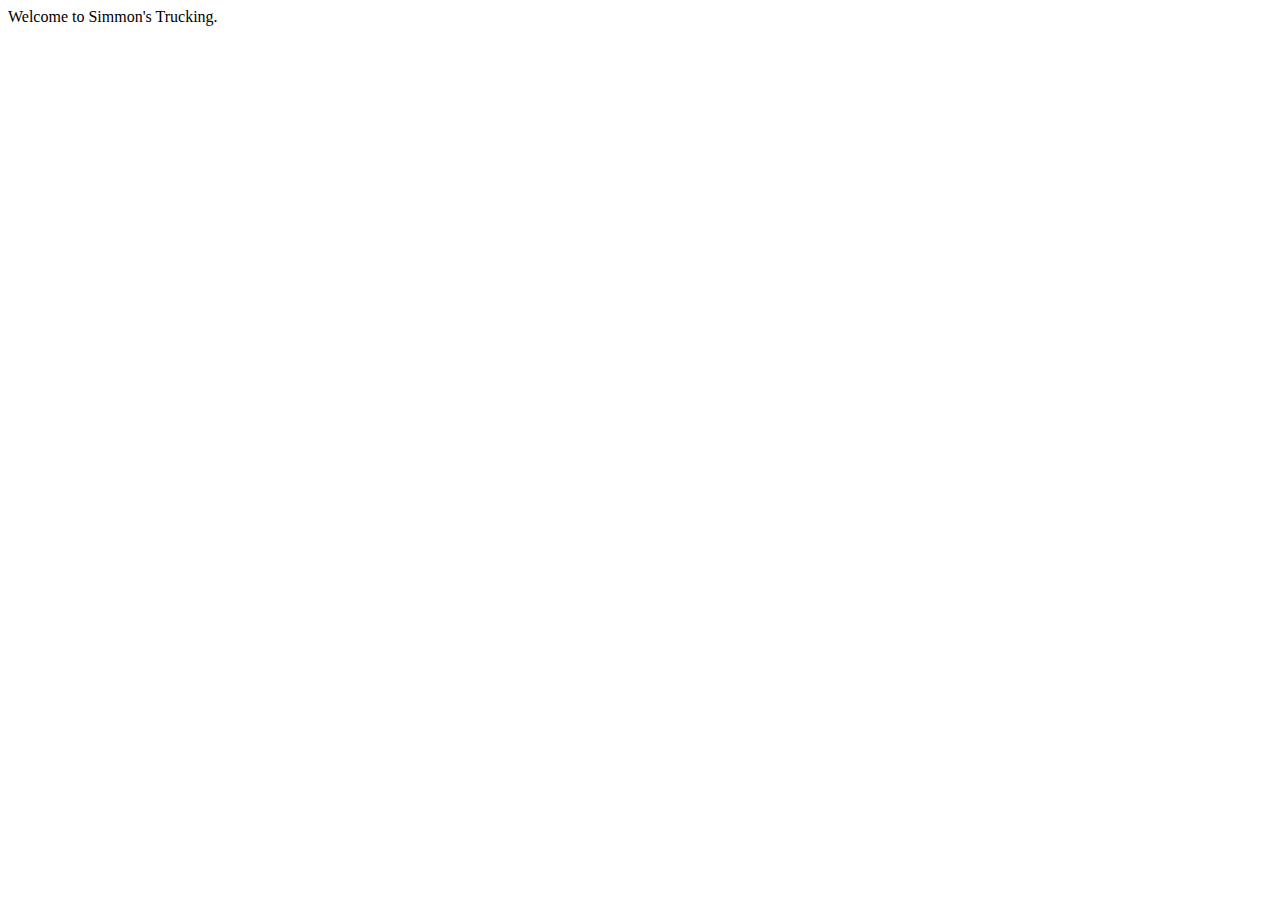
==== index.html @ 66063374 "Create index.html" ====
<!DOCTYPE html>
<html lang="en">
  <head>
    <title>Simmon's Trucking - The Fastest Fleet in Town</title>
    <meta charset = "utf-8">
  </head>
  <body>
    Welcome to Simmon's Trucking.
  </body>
</html>
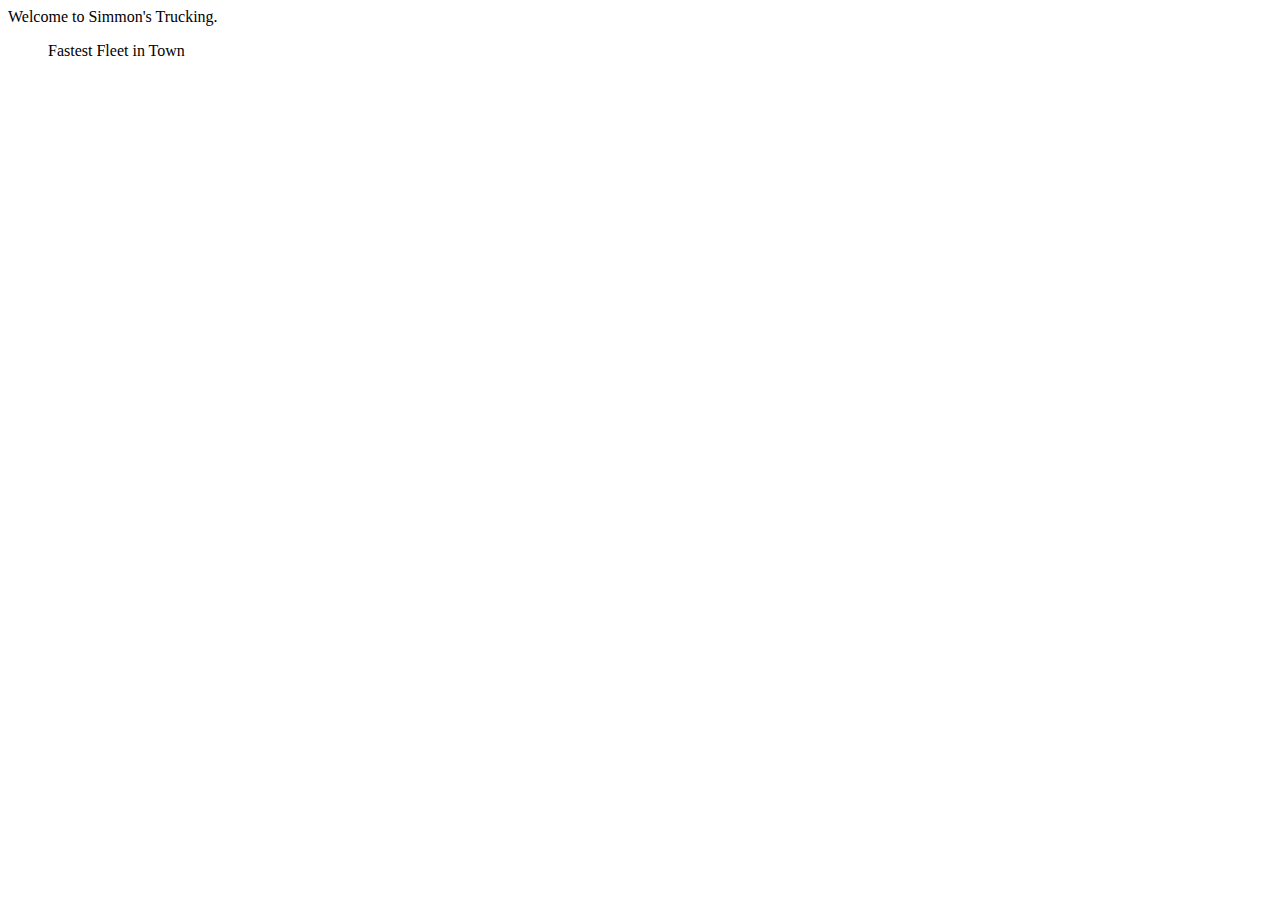
==== commit 22a61d5f: "Update index.html" ====
--- a/index.html
+++ b/index.html
@@ -6,5 +6,8 @@
   </head>
   <body>
     Welcome to Simmon's Trucking.
+    <blockquote>
+      Fastest Fleet in Town
+    </blockquote>
   </body>
 </html>
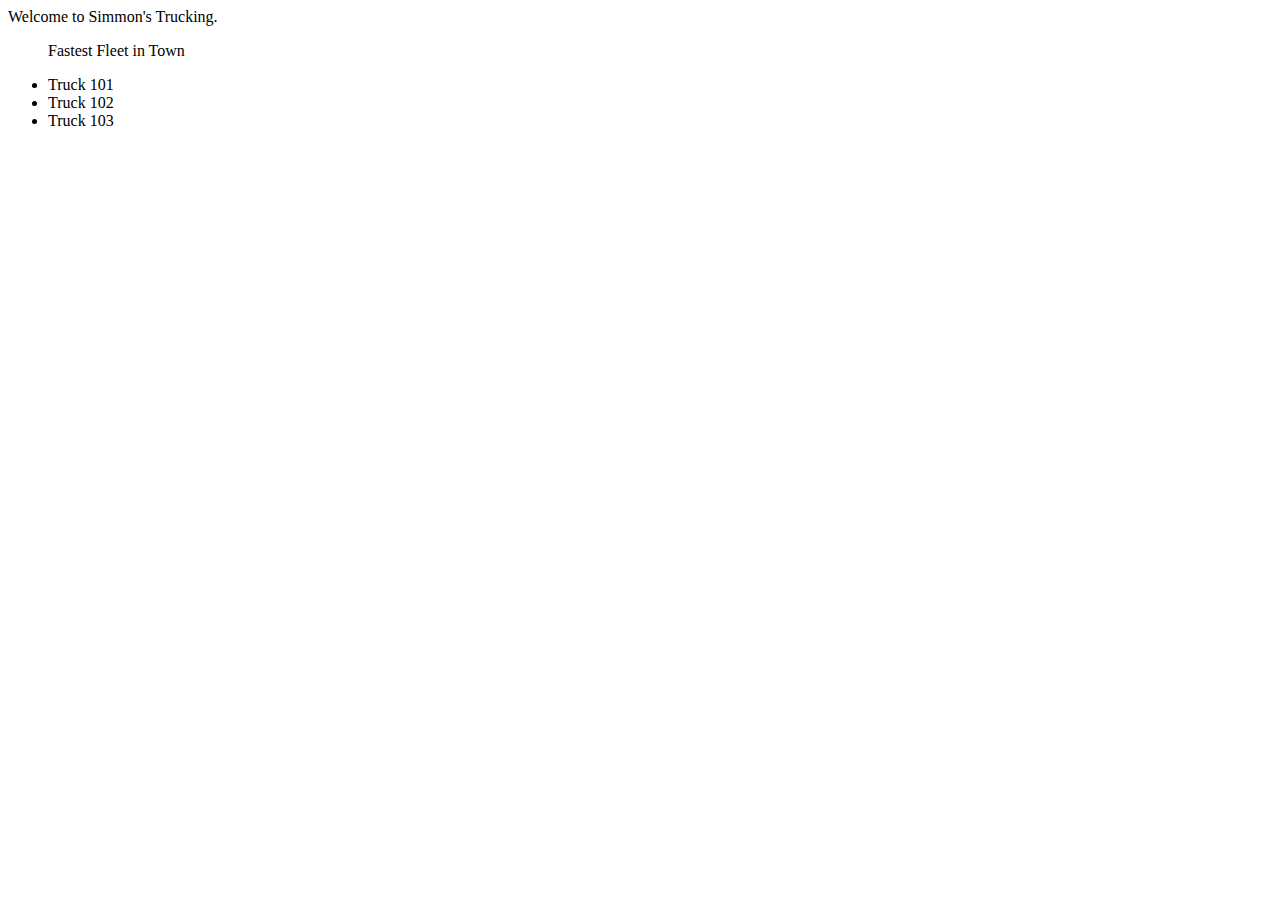
==== commit b7ab3ac6: "Update index.html" ====
--- a/index.html
+++ b/index.html
@@ -9,5 +9,10 @@
     <blockquote>
       Fastest Fleet in Town
     </blockquote>
+    <ul>
+      <li>Truck 101</li> <!--add availablility-->
+      <li>Truck 102</li>
+      <li>Truck 103</li>
+    </ul>
   </body>
 </html>
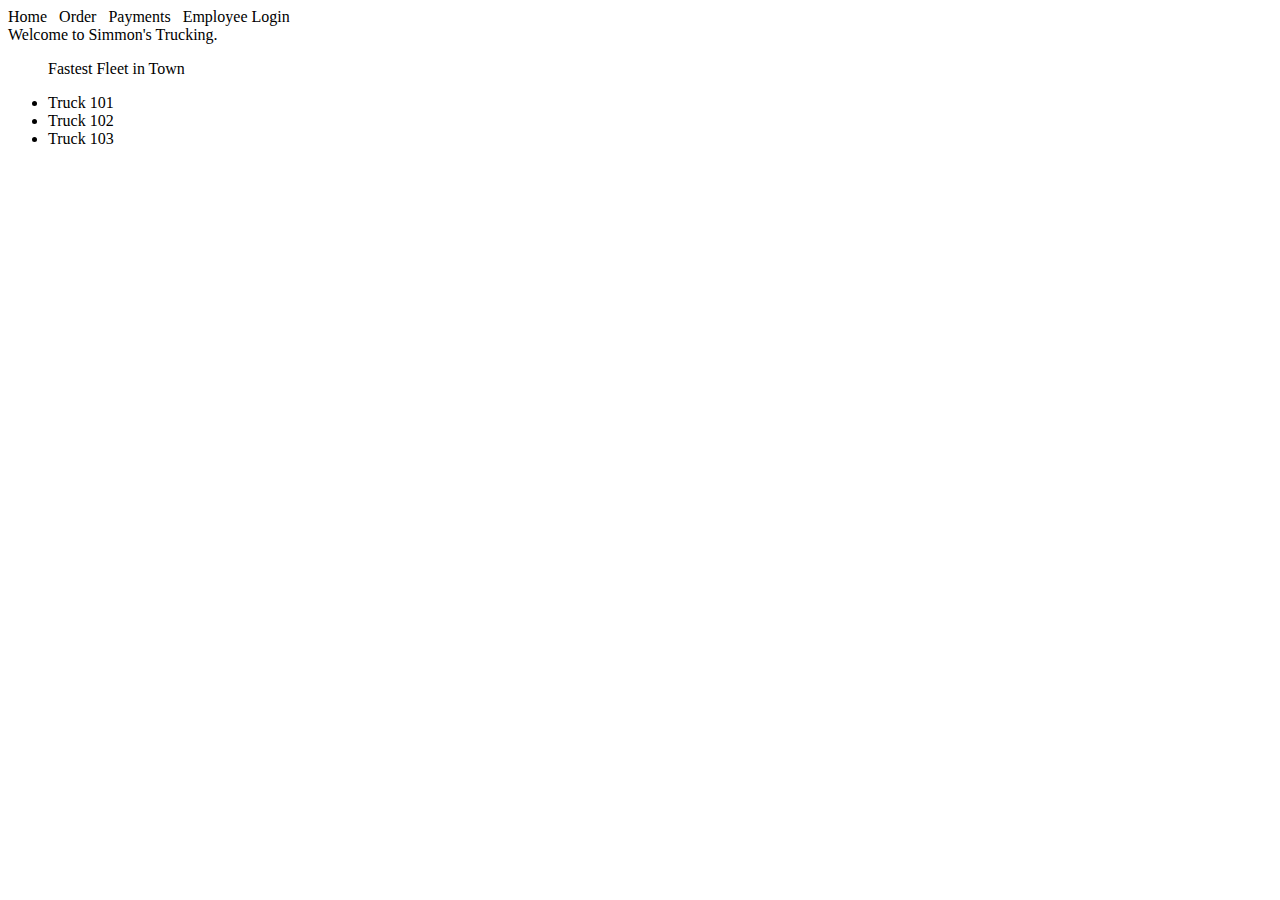
==== commit 324884b6: "Update index.html" ====
--- a/index.html
+++ b/index.html
@@ -5,6 +5,7 @@
     <meta charset = "utf-8">
   </head>
   <body>
+  <nav>Home &nbsp; Order &nbsp; Payments &nbsp; Employee Login </nav>
     Welcome to Simmon's Trucking.
     <blockquote>
       Fastest Fleet in Town
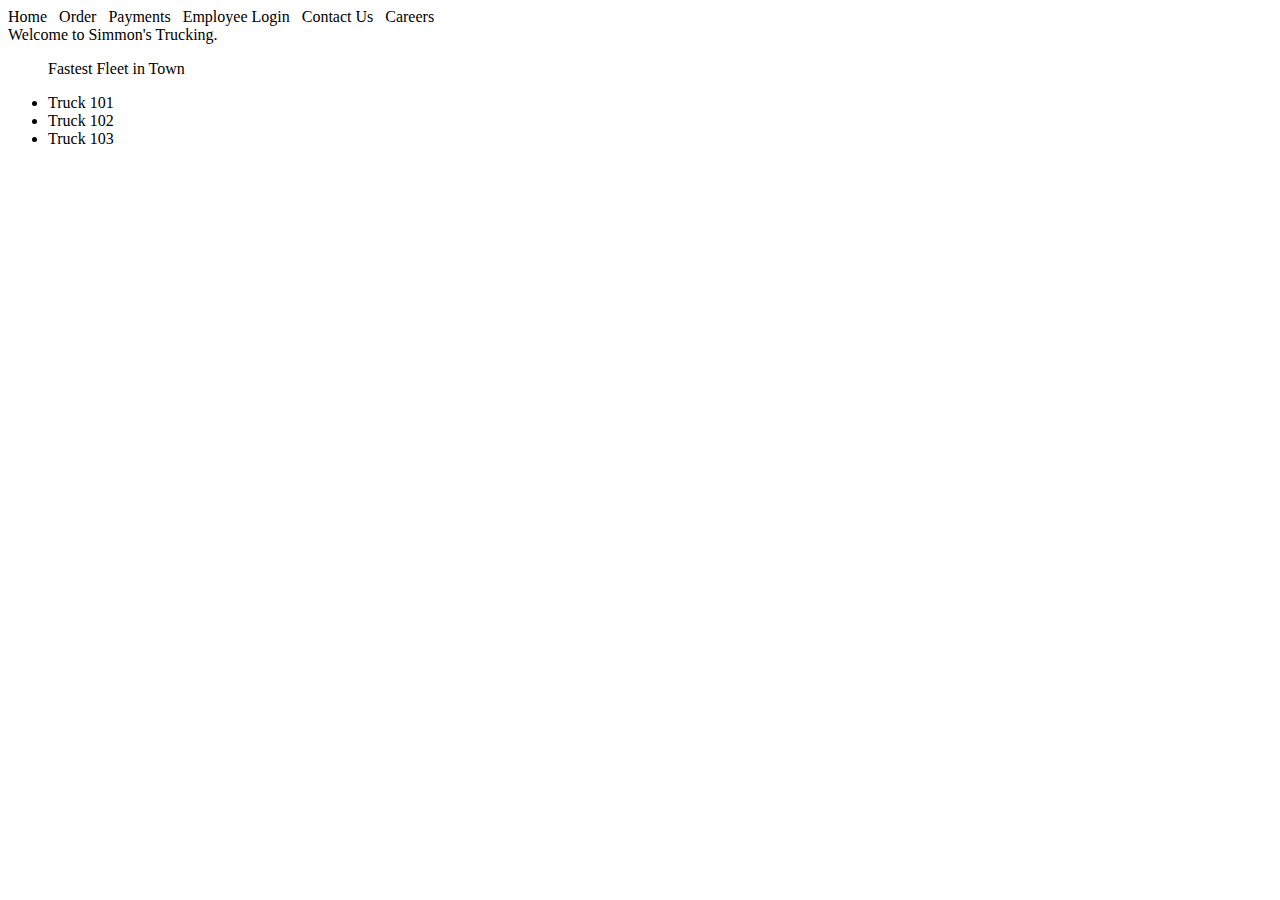
==== commit b80dbcc5: "Update index.html" ====
--- a/index.html
+++ b/index.html
@@ -5,7 +5,7 @@
     <meta charset = "utf-8">
   </head>
   <body>
-  <nav>Home &nbsp; Order &nbsp; Payments &nbsp; Employee Login </nav>
+  <nav>Home &nbsp; Order &nbsp; Payments &nbsp; Employee Login &nbsp; Contact Us &nbsp; Careers </nav>
     Welcome to Simmon's Trucking.
     <blockquote>
       Fastest Fleet in Town
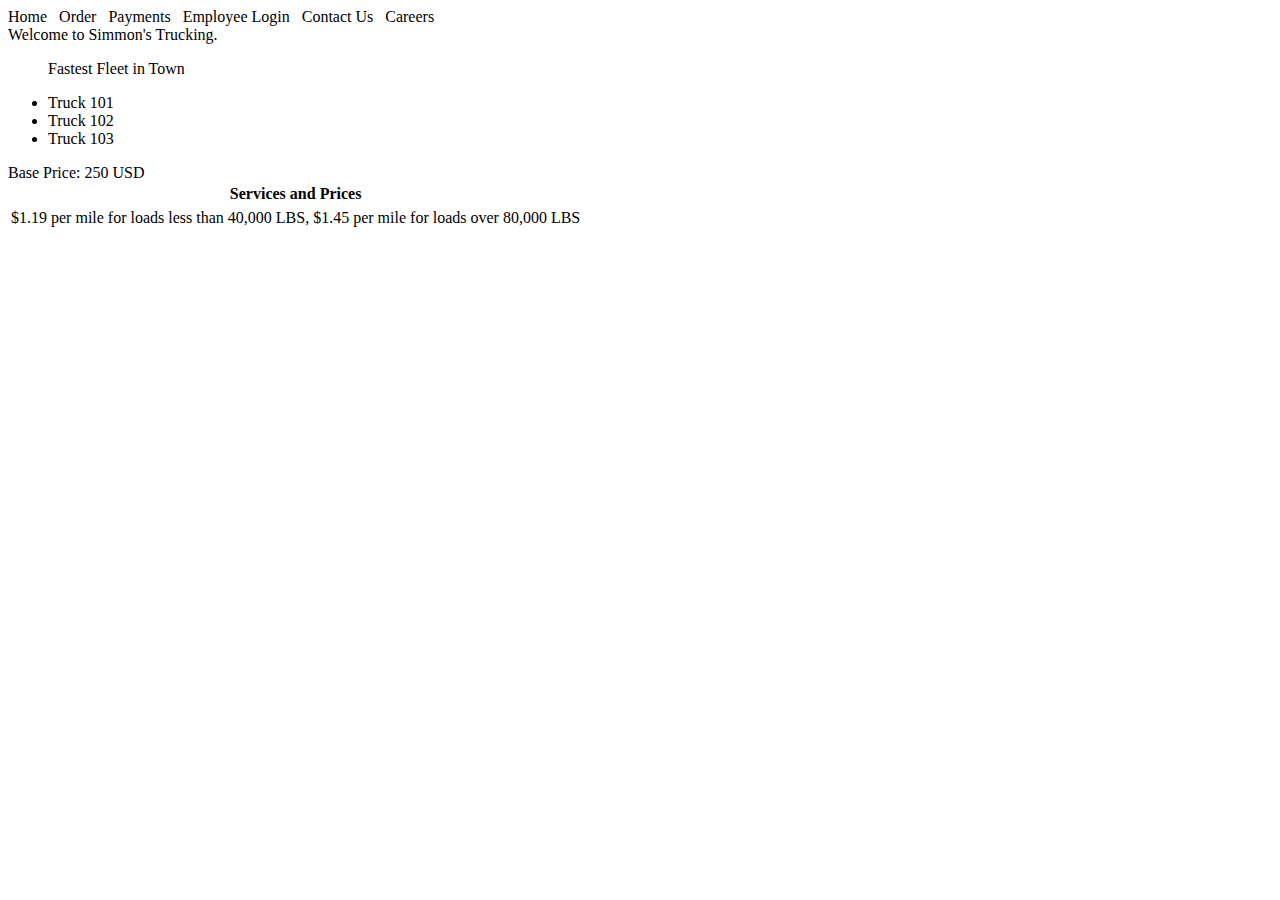
==== commit 961df364: "Update index.html" ====
--- a/index.html
+++ b/index.html
@@ -15,5 +15,10 @@
       <li>Truck 102</li>
       <li>Truck 103</li>
     </ul>
+    <table>
+    <th>Services and Prices</th>
+    <tr>Base Price: 250 USD</tr>
+    <tr><td>$1.19 per mile for loads less than 40,000 LBS, $1.45 per mile for loads over 80,000 LBS</td></tr>
+    </table>
   </body>
 </html>
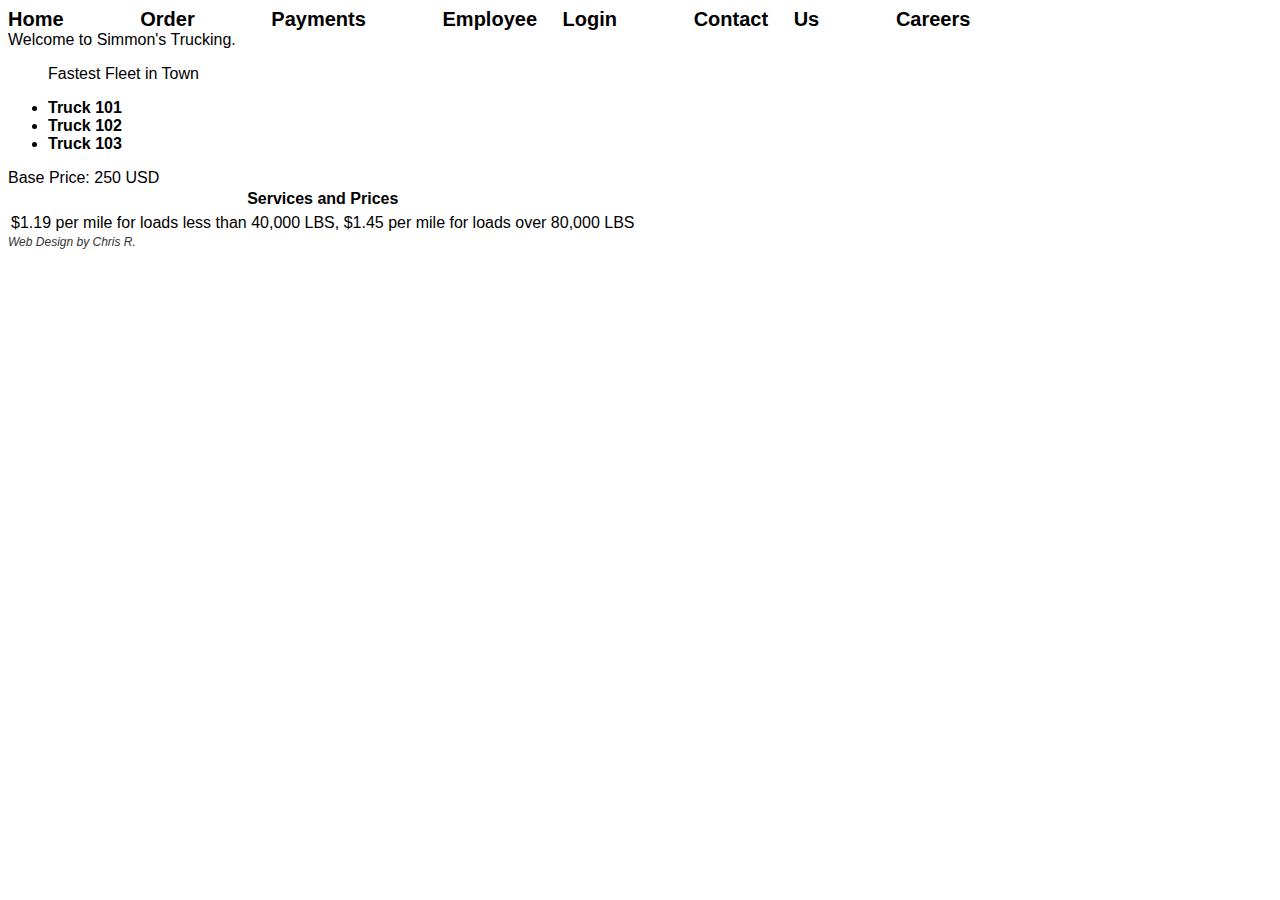
==== commit b557270a: "Styling Test" ====
--- a/index.html
+++ b/index.html
@@ -2,6 +2,7 @@
 <html lang="en">
   <head>
     <title>Simmon's Trucking - The Fastest Fleet in Town</title>
+    <link rel="stylesheet" href="style.css">
     <meta charset = "utf-8">
   </head>
   <body>
@@ -21,4 +22,5 @@
     <tr><td>$1.19 per mile for loads less than 40,000 LBS, $1.45 per mile for loads over 80,000 LBS</td></tr>
     </table>
   </body>
+  <footer>Web Design by Chris R.</footer>
 </html>
--- a/style.css
+++ b/style.css
@@ -0,0 +1,19 @@
+body{ 	background-color: #E6E6FA
+		color: #191970;
+		font-family: Arial, Verdana, sans-serif; 	}
+
+h1	{	background-color: #191970;
+		color: #E6E6FA;
+		line-height: 200%;
+		font-family: Georgia, "Time New Roman", serif;
+		text-indent: 1em;
+		text-shadow: 3px 3px 5px #CCCCCC;	}
+
+nav	{	font-weight: bold;
+		font-size: 1.25em;
+		word-spacing: 1em;	}
+ul	{	font-weight: bold;	}
+
+footer	{	color: #333333;
+			font-size: .75em;
+			font-style: italic;	}
